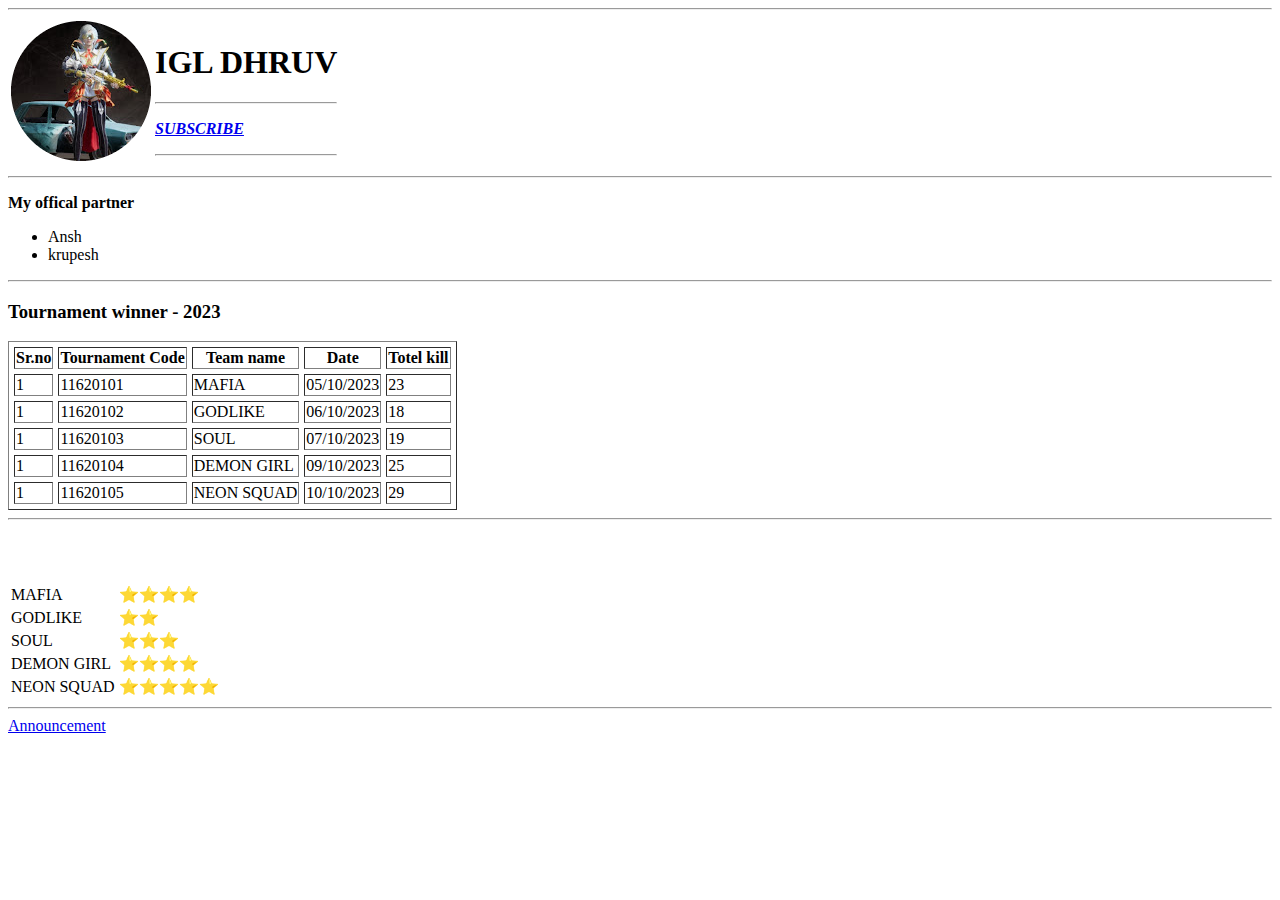
==== index.html @ 221090de "Add files via upload" ====
<!DOCTYPE html>
<html lang="en">

<head>
   <meta charset="UTF-8">
   <meta name="viewport" content="width=device-width, initial-scale=1.0">
   <title>personal web site</title>
</head>

<body>
   <hr>
   <table>
      <tr>
         <td><img src="download.png"
            alt="life style"></td>
            <td> <h1>IGL DHRUV</h1>
               <hr>
               <p><em><strong><a
                           href="https://www.youtube.com/channel/UC3p_n2V1oMQ_aleb4AW-jgw?app=desktop">SUBSCRIBE</a></strong></em>
               </p>
               <hr></td>
      </tr>
   </table>
   
   <hr>
   <p><strong>My offical partner</strong></p>
   <ul>
      <li>Ansh</li>
      <li>krupesh</li>
   </ul>
   <hr>
   <h3>Tournament winner - 2023</h3>
   <table border="1px" cellspacing="5">
     <thead>
      <tr>
         <th>Sr.no</th>
         <th>Tournament Code</th>
         <th>Team name</th>
         <th>Date</th>
         <th>Totel kill</th>
      </tr>
     </thead>
      <tr>
         <td>1</td>
         <td>11620101</td>
         <td>MAFIA</td>
         <td>05/10/2023</td>
         <td>23</td>
      </tr>
      <tr>
         <td>1</td>
         <td>11620102</td>
         <td>GODLIKE</td>
         <td>06/10/2023</td>
         <td>18</td>
      </tr>
      <tr>
         <td>1</td>
         <td>11620103</td>
         <td>SOUL</td>
         <td>07/10/2023</td>
         <td>19</td>
      </tr>
      <tr>
         <td>1</td>
         <td>11620104</td>
         <td>DEMON GIRL</td>
         <td>09/10/2023</td>
         <td>25</td>
      </tr>
      <tr>
         <td>1</td>
         <td>11620105</td>
         <td>NEON SQUAD</td>
         <td>10/10/2023</td>
         <td>29</td>
      </tr>
   </table><hr>
<br><br><br>
  
   <table>
      <tr>
         <td>MAFIA</td>
         <td>⭐⭐⭐⭐</td>
      </tr>
      <tr>
         <td>GODLIKE</td>
         <td>⭐⭐</td>
      </tr>
      <tr>
         <td>SOUL</td>
         <td>⭐⭐⭐</td>
      </tr>
      <tr>
         <td>DEMON GIRL</td>
         <td>⭐⭐⭐⭐</td>
      </tr>
      <tr>
         <td>NEON SQUAD</td>
         <td>⭐⭐⭐⭐⭐</td>
      </tr>
   </table>
   <hr>
   <a href="contect-me.html">Announcement</a>
</body>

</html>
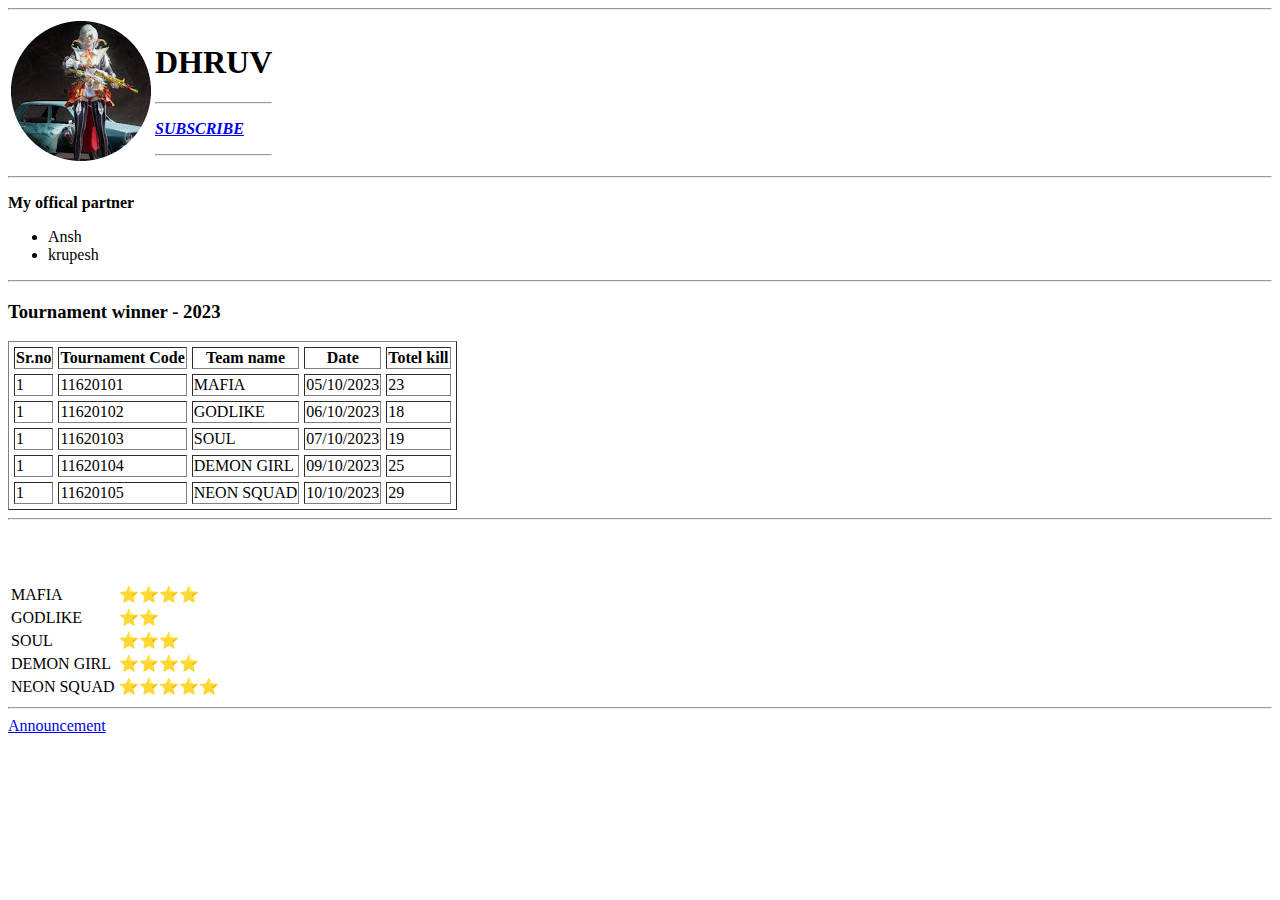
==== commit 22069dac: "name" ====
--- a/index.html
+++ b/index.html
@@ -13,7 +13,7 @@
       <tr>
          <td><img src="download.png"
             alt="life style"></td>
-            <td> <h1>IGL DHRUV</h1>
+            <td> <h1>DHRUV</h1>
                <hr>
                <p><em><strong><a
                            href="https://www.youtube.com/channel/UC3p_n2V1oMQ_aleb4AW-jgw?app=desktop">SUBSCRIBE</a></strong></em>
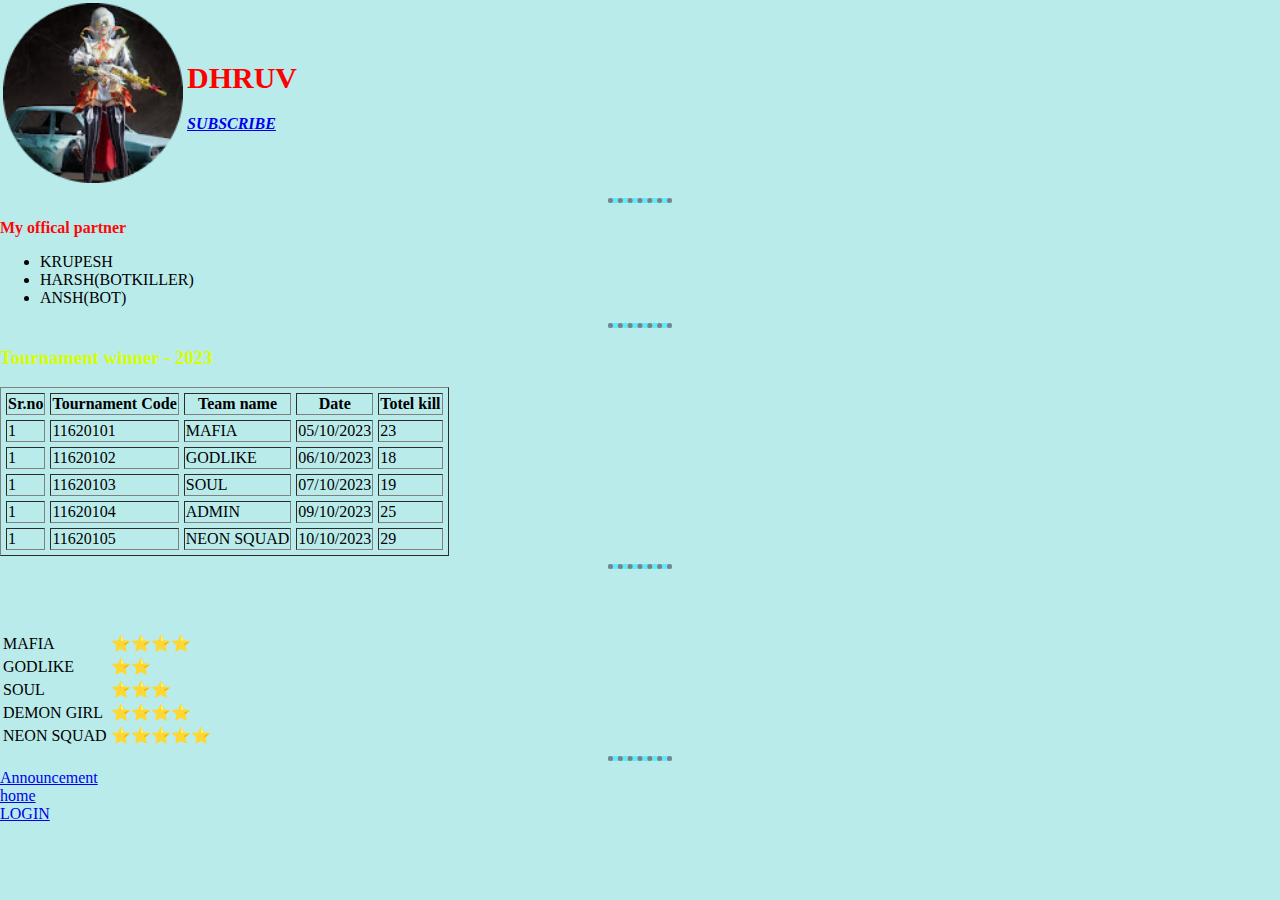
==== commit a307aad4: "add" ====
--- a/index.html
+++ b/index.html
@@ -5,28 +5,33 @@
    <meta charset="UTF-8">
    <meta name="viewport" content="width=device-width, initial-scale=1.0">
    <title>personal web site</title>
+<link rel="stylesheet" href="style.css">
+<link rel="icon" href="download.png">
 </head>
 
 <body>
-   <hr>
-   <table>
+   <div class="">
+
+   </div>
+   
+   <table >
       <tr>
-         <td><img src="download.png"
-            alt="life style"></td>
+         <td><img class="logo circuler" src="download.png"alt="life style"></td>
             <td> <h1>DHRUV</h1>
-               <hr>
+               
                <p><em><strong><a
                            href="https://www.youtube.com/channel/UC3p_n2V1oMQ_aleb4AW-jgw?app=desktop">SUBSCRIBE</a></strong></em>
                </p>
-               <hr></td>
+              </td>
       </tr>
    </table>
    
    <hr>
    <p><strong>My offical partner</strong></p>
    <ul>
-      <li>Ansh</li>
-      <li>krupesh</li>
+      <li>KRUPESH</li>
+      <li>HARSH(BOTKILLER)</li>
+      <li>ANSH(BOT)</li>
    </ul>
    <hr>
    <h3>Tournament winner - 2023</h3>
@@ -64,7 +69,7 @@
       <tr>
          <td>1</td>
          <td>11620104</td>
-         <td>DEMON GIRL</td>
+         <td>ADMIN</td>
          <td>09/10/2023</td>
          <td>25</td>
       </tr>
@@ -101,7 +106,9 @@
       </tr>
    </table>
    <hr>
-   <a href="contect-me.html">Announcement</a>
+   <a href="contect-me.html">Announcement</a><br>
+   <a href="home.html">home</a><br>
+   <a href="home.html">LOGIN</a><br>
 </body>
 
 </html>--- a/style.css
+++ b/style.css
@@ -0,0 +1,42 @@
+body{
+  margin: 0;
+    background-color: rgb(186, 235, 235);
+ }
+ img{
+ 
+       height:180px;
+   }
+   h1{
+    color: red;
+    font-size: 30px;
+   }
+   h1:hover{
+    color: red;
+    font-size: 33px;
+   }
+   h2{
+     color: rgb(208, 255, 0);
+   }
+   h3{
+    color: rgb(215, 253, 3);
+   }
+   strong{
+    color: rgb(252, 8, 8);
+   }
+
+    
+    
+
+
+
+   hr{
+  
+    background-color: rgb(96, 234, 252);
+    width: 5%;
+    border-style: dotted none none;
+    border-width: 5px;  
+ }
+ 
+ .logo{
+  box-shadow: inset;
+ }